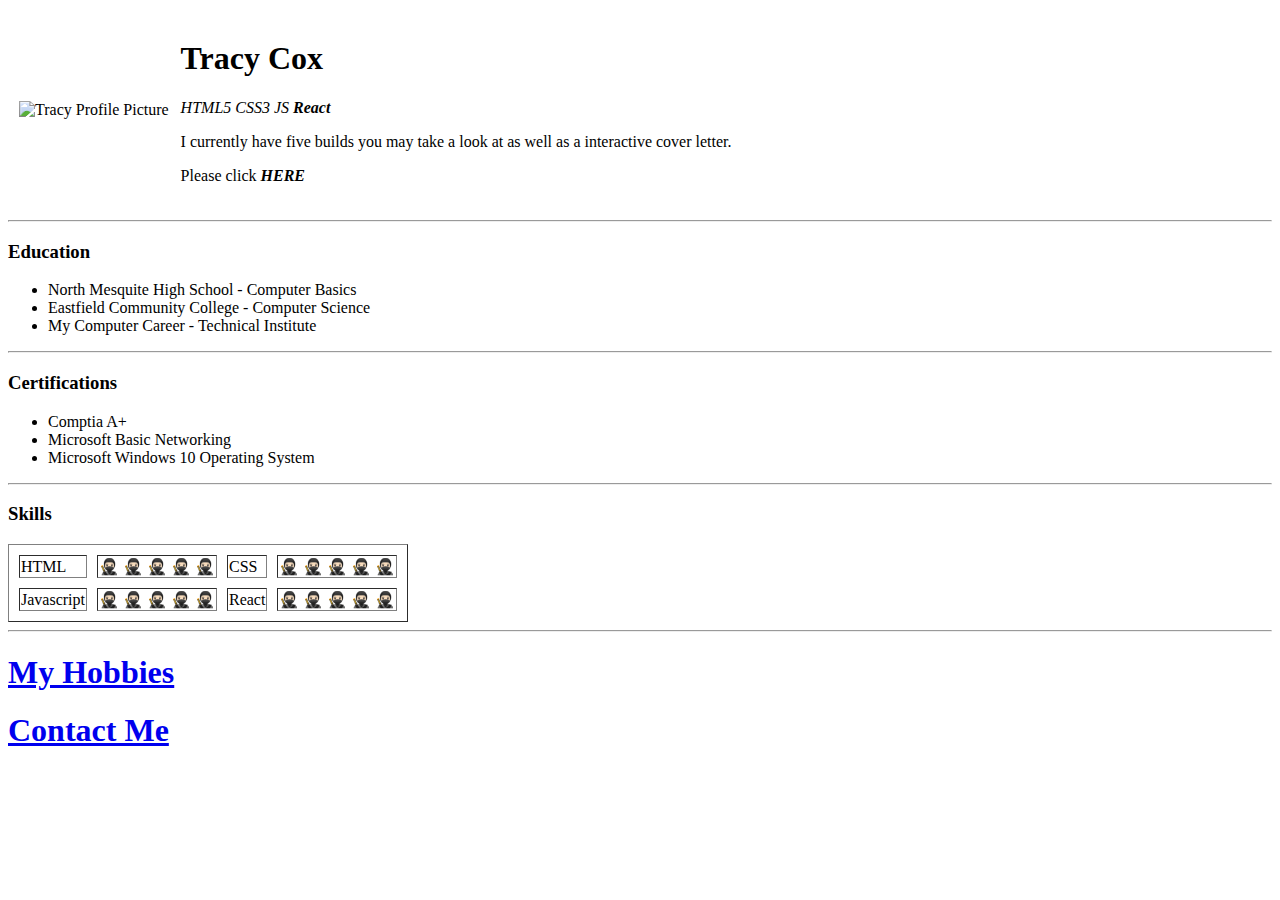
==== index.html @ 8e7b48e9 "Initial CV website" ====
<!DOCTYPE html>
<html lang="en" dir="ltr">

<head>
  <meta charset="utf-8">
  <title>🏎 Tracy's CV Letter</title>
</head>

<body>
  <!-- <em> is for strong and makes italics and styles it a bit,
  also <b> is for bold and should only be used when grabbing attention -->

  <table cellspacing="10">
    <tr>
      <td><img src="tracy.png" alt="Tracy Profile Picture"></td>
      <td>
        <h1>Tracy Cox</h1>

        <em>
          <p>HTML5 CSS3 JS <strong>React</strong></p>
        </em>
        <p>I currently have five builds you may take a look at as well as a interactive cover letter.</p>
        <p>Please click <em>
            <strong>HERE</strong></em></p>
      </td>
    </tr>
  </table>

  <!-- at the end of the source for pics and other mediums, there is a "alternative" quotation, this
is where you can attach key words in order to make your searches more relevant. VERY GOOD
 You can also save the image you want and drag it into w/e project you are working for and use the name of
said image to have a local copy that will not break unless you stop hosting the site -->



  <hr>
  <h3><strong>Education</strong></h3>

  <!-- "ul" = unordered list, line item of layout or bullet point layout -->

  <ul>
    <li>North Mesquite High School - Computer Basics</li>
    <li>Eastfield Community College - Computer Science</li>
    <li>My Computer Career - Technical Institute</li>

  </ul>

  <hr>

  <h3>Certifications</h3>

  <ul>
    <li>Comptia A+</li>
    <li>Microsoft Basic Networking</li>
    <li>Microsoft Windows 10 Operating System</li>
  </ul>

<hr>

  <h3>Skills</h3>

  <table cellspacing="10" border="1">
    <tr>
      <td>HTML</td>
      <td>🥷🏻 🥷🏻 🥷🏻 🥷🏻 🥷🏻</td>
      <td>CSS</td>
      <td>🥷🏻 🥷🏻 🥷🏻 🥷🏻 🥷🏻</td>
    </tr>
    <tr>
      <td>Javascript</td>
      <td>🥷🏻 🥷🏻 🥷🏻 🥷🏻 🥷🏻</>
      <td>React</td>
      <td>🥷🏻 🥷🏻 🥷🏻 🥷🏻 🥷🏻</td>
    </tr>
  </table>

  <hr>

  <h1><a href="hobbies.html">My Hobbies</a></h1>
  <h1><a href="contactme.html">Contact Me</a></h1>

  <!-- "ol" is for ordered list (numbered lists) and is coded the same way as unordered lists -->



  <!-- <img src="insertpic.png" this is the code needed to input image -->








</body>

</html>
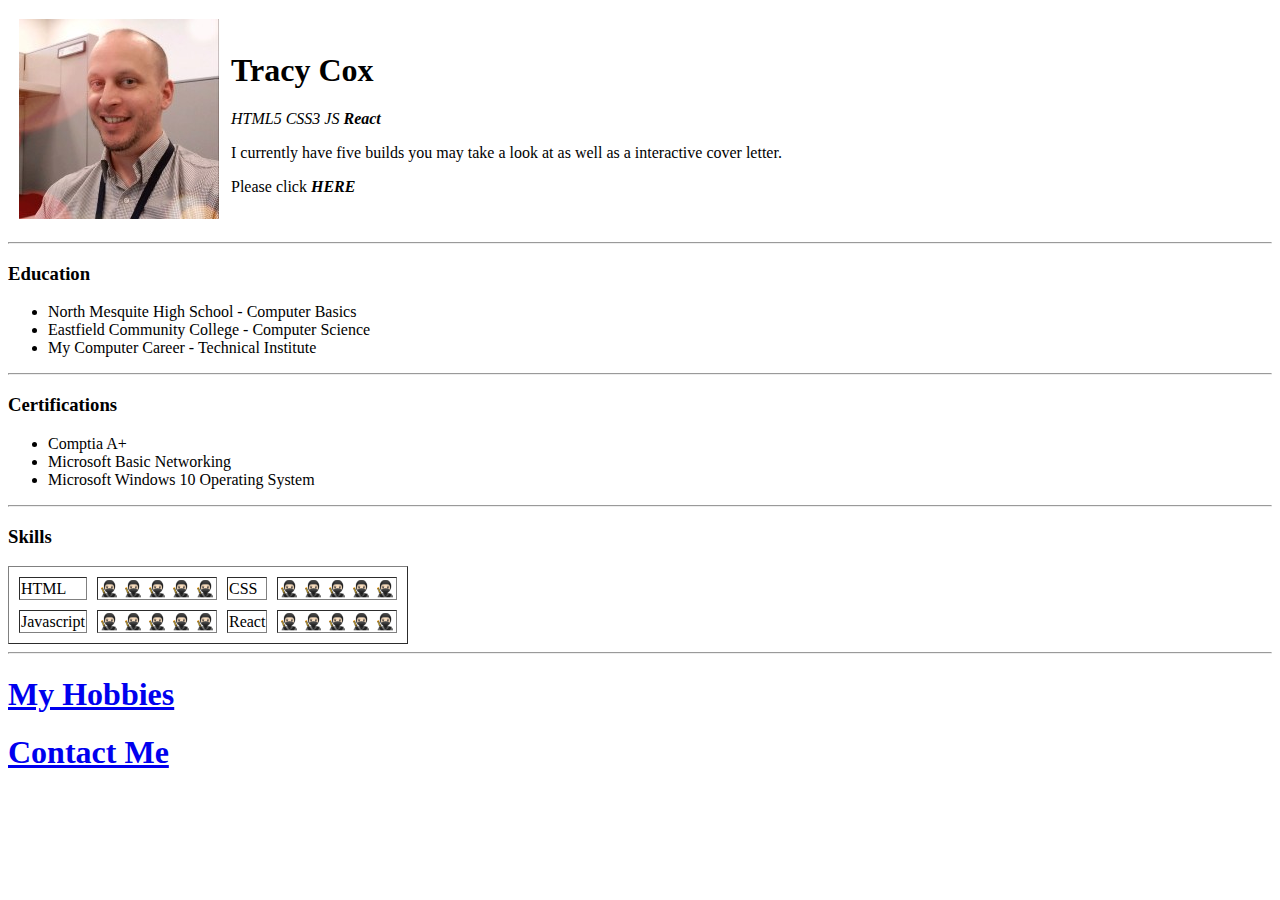
==== commit 1011e0e6: "Typo in image correction" ====
--- a/index.html
+++ b/index.html
@@ -12,7 +12,7 @@
 
   <table cellspacing="10">
     <tr>
-      <td><img src="tracy.png" alt="Tracy Profile Picture"></td>
+      <td><img src="Tracy.png" alt="Tracy Profile Picture"></td>
       <td>
         <h1>Tracy Cox</h1>
 
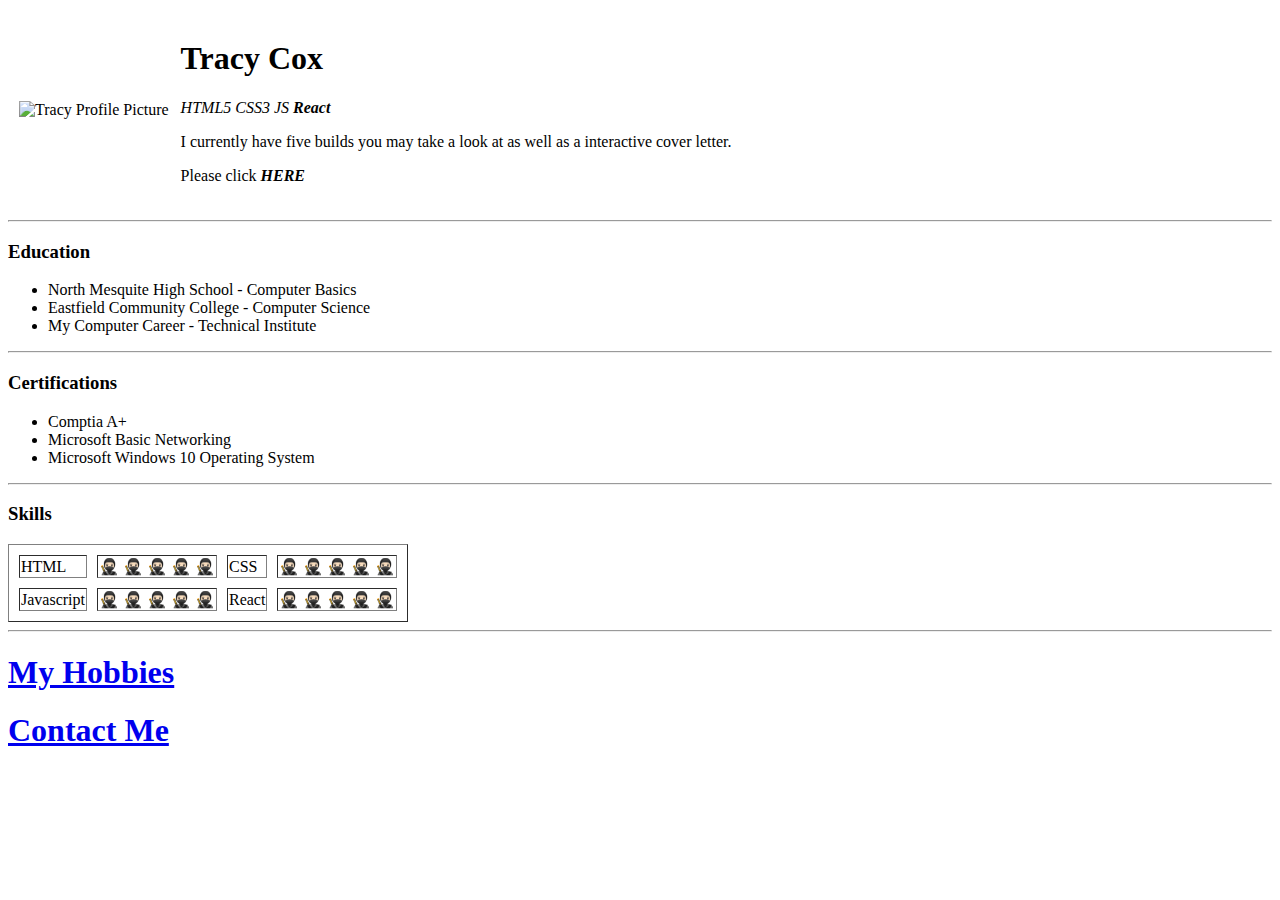
==== commit 17efb918: "Pic source location on Github" ====
--- a/index.html
+++ b/index.html
@@ -12,7 +12,7 @@
 
   <table cellspacing="10">
     <tr>
-      <td><img src="Tracy.png" alt="Tracy Profile Picture"></td>
+      <td><img src="https://github.com/Dokujin21/cv/blob/main/Tracy.png?raw=true" alt="Tracy Profile Picture"></td>
       <td>
         <h1>Tracy Cox</h1>
 
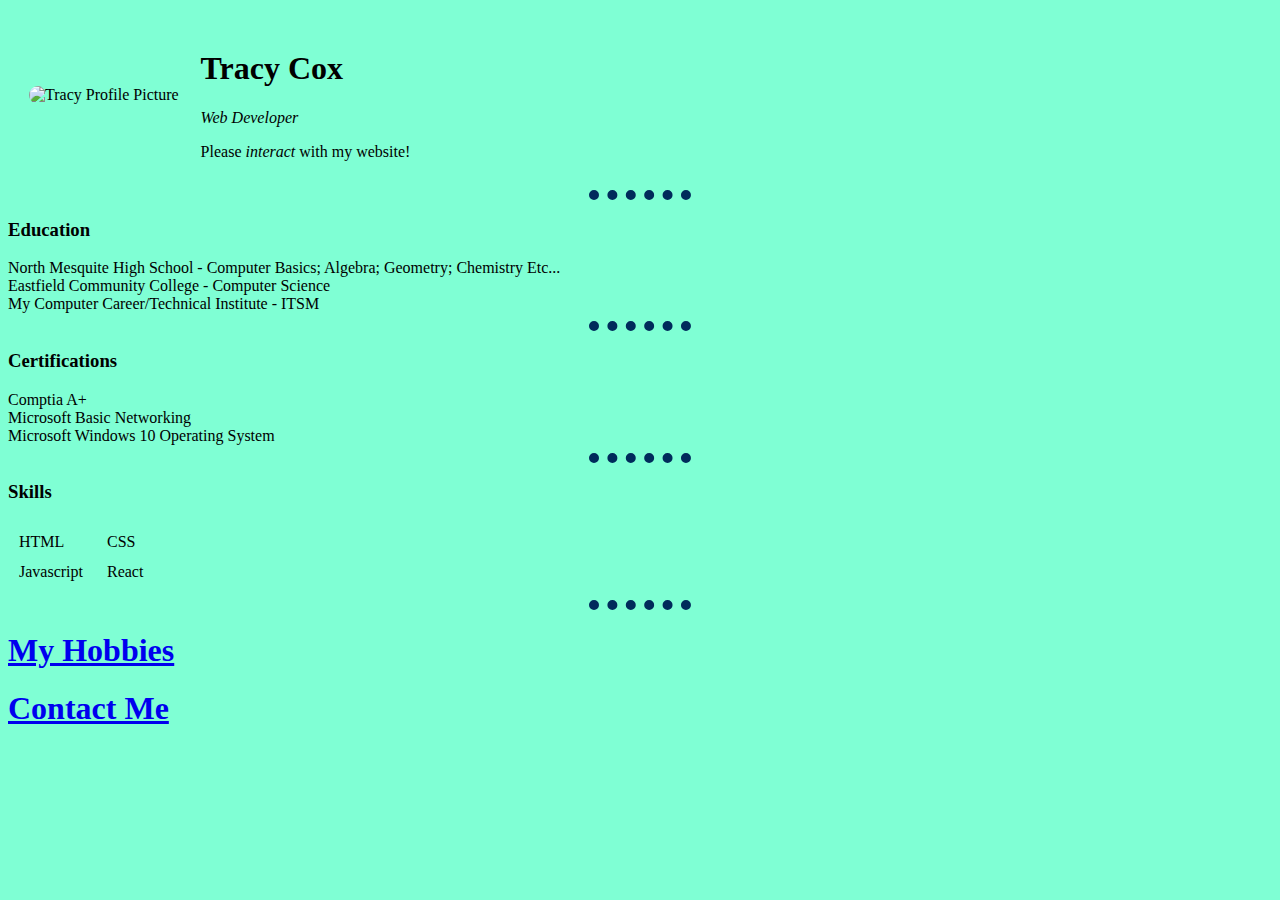
==== commit 3249f261: "1st version using css styles - cv" ====
--- a/index.html
+++ b/index.html
@@ -1,97 +1,90 @@
 <!DOCTYPE html>
 <html lang="en" dir="ltr">
+  <head>
+    <meta charset="utf-8" />
+    <title>🏎 Tracy's HTML CV Letter</title>
+    <link rel="stylesheet" href="css/styles.css" />
+  </head>
 
-<head>
-  <meta charset="utf-8">
-  <title>🏎 Tracy's CV Letter</title>
-</head>
-
-<body>
-  <!-- <em> is for strong and makes italics and styles it a bit,
+  <body>
+    <!-- <em> is italics and styles it a bit,
   also <b> is for bold and should only be used when grabbing attention -->
 
-  <table cellspacing="10">
-    <tr>
-      <td><img src="https://github.com/Dokujin21/cv/blob/main/Tracy.png?raw=true" alt="Tracy Profile Picture"></td>
-      <td>
-        <h1>Tracy Cox</h1>
+    <table cellspacing="20">
+      <tr>
+        <td>
+          <img
+            src="https://github.com/Dokujin21/cv/blob/main/Tracy.png?raw=true"
+            alt="Tracy Profile Picture"
+          />
+        </td>
+        <td>
+          <h1>Tracy Cox</h1>
 
-        <em>
-          <p>HTML5 CSS3 JS <strong>React</strong></p>
-        </em>
-        <p>I currently have five builds you may take a look at as well as a interactive cover letter.</p>
-        <p>Please click <em>
-            <strong>HERE</strong></em></p>
-      </td>
-    </tr>
-  </table>
+          <em>
+            <p>Web Developer</p>
+          </em>
 
-  <!-- at the end of the source for pics and other mediums, there is a "alternative" quotation, this
+          Please <em>interact</em> with my website!
+        </td>
+      </tr>
+    </table>
+
+    <!-- at the end of the source for pics and other mediums, there is a "alternative" quotation, this
 is where you can attach key words in order to make your searches more relevant. VERY GOOD
  You can also save the image you want and drag it into w/e project you are working for and use the name of
 said image to have a local copy that will not break unless you stop hosting the site -->
 
+    <hr />
+    <h3><strong>Education</strong></h3>
 
+    <!-- "ul" = unordered list, line item of layout or bullet point layout -->
 
-  <hr>
-  <h3><strong>Education</strong></h3>
+    <ul>
+      <li>
+        North Mesquite High School - Computer Basics; Algebra; Geometry;
+        Chemistry Etc...
+      </li>
+      <li>Eastfield Community College - Computer Science</li>
+      <li>My Computer Career/Technical Institute - ITSM</li>
+    </ul>
 
-  <!-- "ul" = unordered list, line item of layout or bullet point layout -->
+    <hr />
 
-  <ul>
-    <li>North Mesquite High School - Computer Basics</li>
-    <li>Eastfield Community College - Computer Science</li>
-    <li>My Computer Career - Technical Institute</li>
+    <h3>Certifications</h3>
 
-  </ul>
+    <ul>
+      <li>Comptia A+</li>
+      <li>Microsoft Basic Networking</li>
+      <li>Microsoft Windows 10 Operating System</li>
+    </ul>
 
-  <hr>
+    <hr />
 
-  <h3>Certifications</h3>
+    <h3>Skills</h3>
 
-  <ul>
-    <li>Comptia A+</li>
-    <li>Microsoft Basic Networking</li>
-    <li>Microsoft Windows 10 Operating System</li>
-  </ul>
+    <table cellspacing="10" border="0">
+      <tr>
+        <td>HTML</td>
+        <td></td>
+        <td>CSS</td>
+        <td></td>
+      </tr>
+      <tr>
+        <td>Javascript</td>
+        <td></td>
+        <td>React</td>
+        <td></td>
+      </tr>
+    </table>
 
-<hr>
+    <hr />
 
-  <h3>Skills</h3>
+    <h1><a href="hobbies.html">My Hobbies</a></h1>
+    <h1><a href="contactme.html">Contact Me</a></h1>
 
-  <table cellspacing="10" border="1">
-    <tr>
-      <td>HTML</td>
-      <td>🥷🏻 🥷🏻 🥷🏻 🥷🏻 🥷🏻</td>
-      <td>CSS</td>
-      <td>🥷🏻 🥷🏻 🥷🏻 🥷🏻 🥷🏻</td>
-    </tr>
-    <tr>
-      <td>Javascript</td>
-      <td>🥷🏻 🥷🏻 🥷🏻 🥷🏻 🥷🏻</>
-      <td>React</td>
-      <td>🥷🏻 🥷🏻 🥷🏻 🥷🏻 🥷🏻</td>
-    </tr>
-  </table>
+    <!-- "ol" is for ordered list (numbered lists) and is coded the same way as unordered lists -->
 
-  <hr>
-
-  <h1><a href="hobbies.html">My Hobbies</a></h1>
-  <h1><a href="contactme.html">Contact Me</a></h1>
-
-  <!-- "ol" is for ordered list (numbered lists) and is coded the same way as unordered lists -->
-
-
-
-  <!-- <img src="insertpic.png" this is the code needed to input image -->
-
-
-
-
-
-
-
-
-</body>
-
+    <!-- <img src="insertpic.png" this is the code needed to input image -->
+  </body>
 </html>
--- a/css/styles.css
+++ b/css/styles.css
@@ -0,0 +1,23 @@
+img {
+  width: 200px;
+  height: 200px;
+  object-fit: cover;
+  border-radius: 140px;
+}
+
+hr {
+  border-color: #002b5b;
+  border-style: dotted none none;
+  border-width: 10px;
+  width: 8%;
+}
+
+ul {
+  list-style-type: none;
+  padding: 0;
+  margin: 0;
+}
+
+body {
+  background-color: aquamarine;
+}
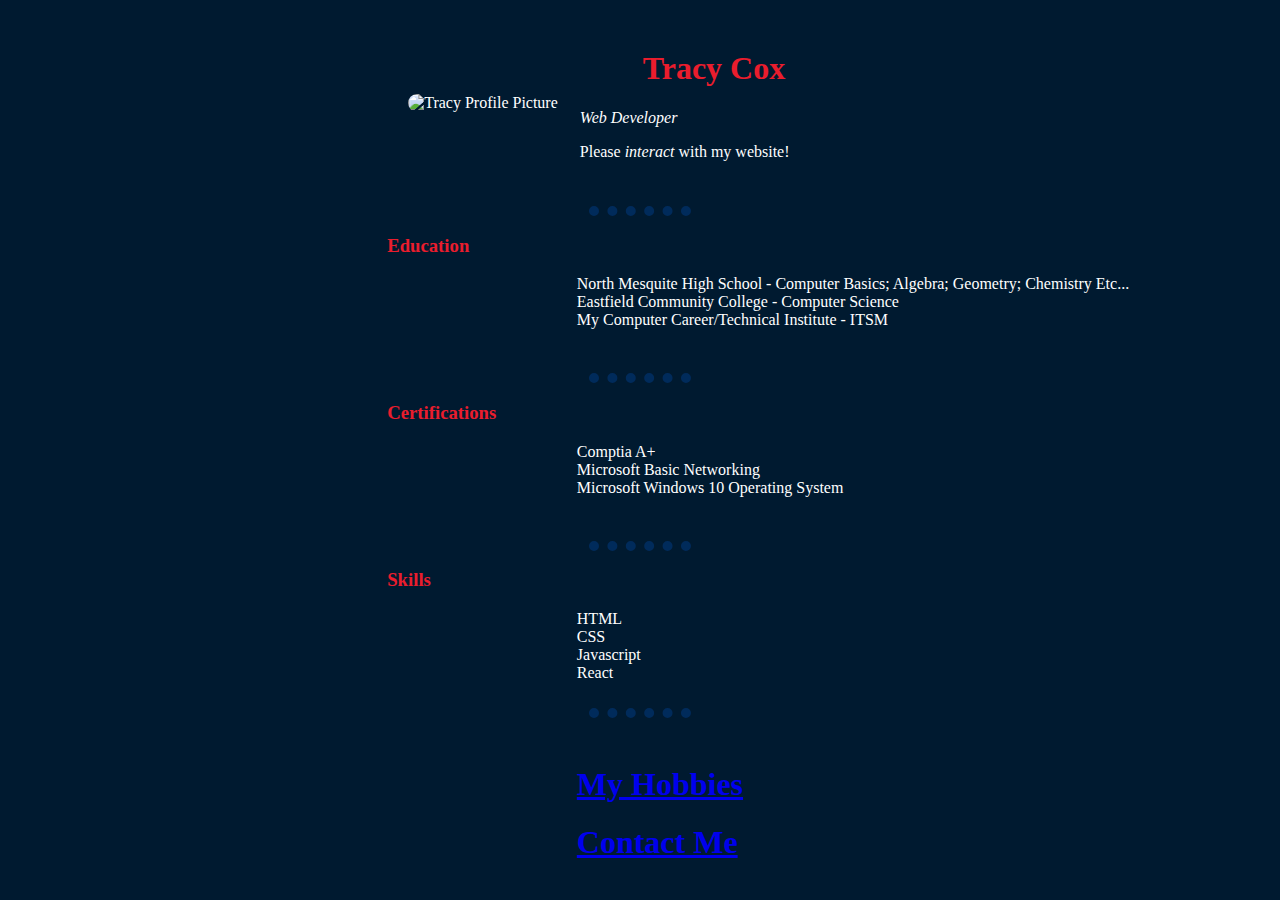
==== commit 2adcb78c: "Hopefully these css changes take affect" ====
--- a/index.html
+++ b/index.html
@@ -25,7 +25,7 @@
             <p>Web Developer</p>
           </em>
 
-          Please <em>interact</em> with my website!
+          <p>Please <em>interact</em> with my website!</p>
         </td>
       </tr>
     </table>
@@ -36,6 +36,7 @@
 said image to have a local copy that will not break unless you stop hosting the site -->
 
     <hr />
+
     <h3><strong>Education</strong></h3>
 
     <!-- "ul" = unordered list, line item of layout or bullet point layout -->
@@ -48,6 +49,7 @@
       <li>Eastfield Community College - Computer Science</li>
       <li>My Computer Career/Technical Institute - ITSM</li>
     </ul>
+    <br /><br />
 
     <hr />
 
@@ -58,12 +60,20 @@
       <li>Microsoft Basic Networking</li>
       <li>Microsoft Windows 10 Operating System</li>
     </ul>
+    <br /><br />
 
     <hr />
 
     <h3>Skills</h3>
 
-    <table cellspacing="10" border="0">
+    <ul>
+      <li>HTML</li>
+      <li>CSS</li>
+      <li>Javascript</li>
+      <li>React</li>
+    </ul>
+
+    <!-- <table cellspacing="10" border="0">
       <tr>
         <td>HTML</td>
         <td></td>
@@ -76,12 +86,14 @@
         <td>React</td>
         <td></td>
       </tr>
-    </table>
+    </table> -->
+    <br />
 
     <hr />
+    <br />
 
-    <h1><a href="hobbies.html">My Hobbies</a></h1>
-    <h1><a href="contactme.html">Contact Me</a></h1>
+    <h1 class="footerh1"><a href="hobbies.html">My Hobbies</a></h1>
+    <h1 class="footerh1"><a href="contactme.html">Contact Me</a></h1>
 
     <!-- "ol" is for ordered list (numbered lists) and is coded the same way as unordered lists -->
 
--- a/css/styles.css
+++ b/css/styles.css
@@ -3,6 +3,7 @@
   height: 200px;
   object-fit: cover;
   border-radius: 140px;
+  padding-left: 0%;
 }
 
 hr {
@@ -16,8 +17,48 @@
   list-style-type: none;
   padding: 0;
   margin: 0;
+  padding-left: 0%;
+}
+ol {
+  padding-left: 0%;
 }
 
 body {
-  background-color: aquamarine;
+  background-color: #001a30;
 }
+
+h1 {
+  color: #ea1d2d;
+  padding-left: 30%;
+}
+
+h3 {
+  color: #ea1d2d;
+  padding-left: 30%;
+}
+
+p {
+  color: white;
+}
+
+tr {
+  color: white;
+}
+
+li {
+  color: white;
+  padding-left: 45%;
+}
+table {
+  padding-left: 30%;
+}
+
+.footerh1 {
+  padding-left: 45%;
+}
+.hobbicesimage {
+  padding-left: 30%;
+}
+form {
+  padding-left: 45%;
+}
